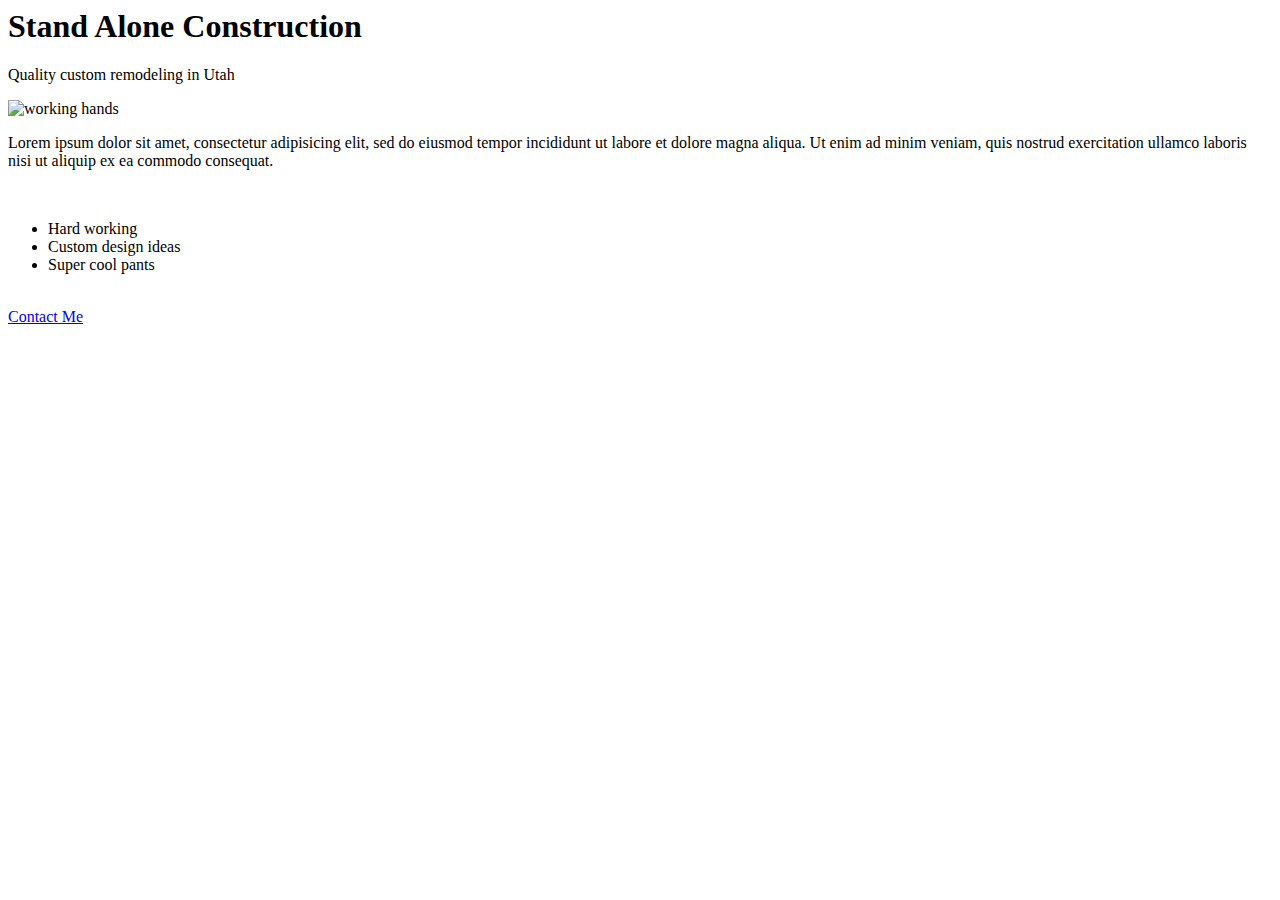
==== unit_3/index.html @ e39f5fad "Unit 3 updates" ====
<html>
<head>
	<link rel="stylesheet" type="text/css" href="css/style.css">
	<title>Stand Alone Construction | remodeling</title>
</head>
<body>

	<h1> Stand Alone Construction</h1>
	<p> Quality custom remodeling in Utah</p>
	<img src="images/hands.jpg" alt="working hands" title="craftsman hands">
	<P>Lorem ipsum dolor sit amet, consectetur adipisicing elit, sed do eiusmod
	tempor incididunt ut labore et dolore magna aliqua. Ut enim ad minim veniam,
	quis nostrud exercitation ullamco laboris nisi ut aliquip ex ea commodo
	consequat. </P> <br>
	<ul>
		<li>Hard working</li>
		<li>Custom design ideas</li>
		<li>Super cool pants</li>
	</ul> <br>
	<a href="mailto:keedavies@gmail.com?subject=Job Inquiry">Contact Me
	</a> 
 

</body>
</html>
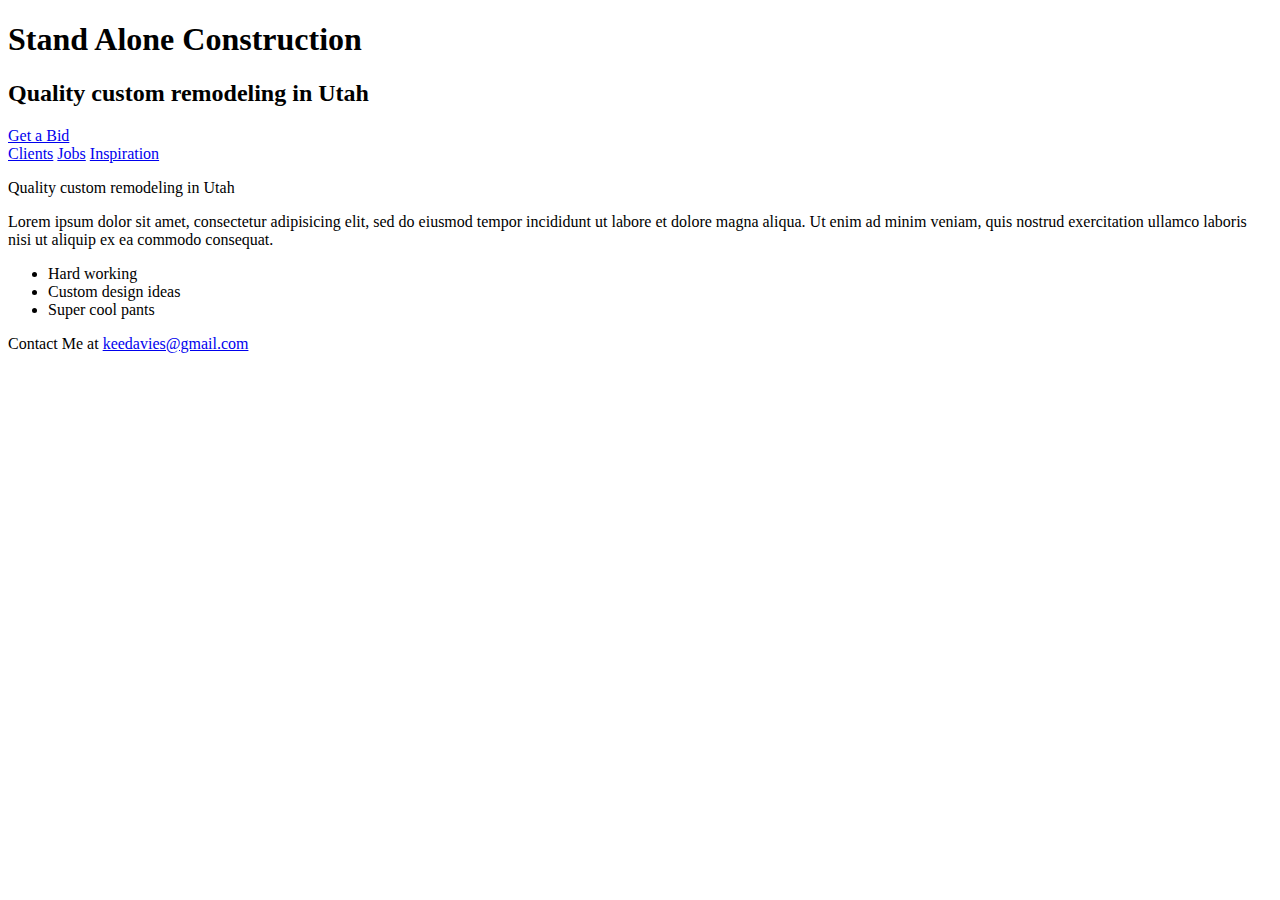
==== commit 5d2587b5: "Update index.html" ====
--- a/unit_3/index.html
+++ b/unit_3/index.html
@@ -1,25 +1,39 @@
+<!doctype html>
 <html>
 <head>
 	<link rel="stylesheet" type="text/css" href="css/style.css">
 	<title>Stand Alone Construction | remodeling</title>
 </head>
 <body>
-
-	<h1> Stand Alone Construction</h1>
-	<p> Quality custom remodeling in Utah</p>
-	<img src="images/hands.jpg" alt="working hands" title="craftsman hands">
-	<P>Lorem ipsum dolor sit amet, consectetur adipisicing elit, sed do eiusmod
-	tempor incididunt ut labore et dolore magna aliqua. Ut enim ad minim veniam,
-	quis nostrud exercitation ullamco laboris nisi ut aliquip ex ea commodo
-	consequat. </P> <br>
-	<ul>
-		<li>Hard working</li>
-		<li>Custom design ideas</li>
-		<li>Super cool pants</li>
-	</ul> <br>
-	<a href="mailto:keedavies@gmail.com?subject=Job Inquiry">Contact Me
-	</a> 
- 
-
+	<header>
+		<h1> Stand Alone Construction</h1>
+		<nav></nav>
+	</header>
+	<section id="splash">
+		<div>
+			<h2>Quality custom remodeling in Utah</h2>
+			<a href="#">Get a Bid</a>	
+		</div>
+	</section>
+	<section id="links">
+		<a href="#" class="boxlinks">Clients</a>
+		<a href="#" class="boxlinks">Jobs</a>
+		<a href="#" class="boxlinks">Inspiration</a>
+	</section>
+	<section id="about">
+		<p>Quality custom remodeling in Utah</p>
+		<p>Lorem ipsum dolor sit amet, consectetur adipisicing elit, sed do eiusmod
+		tempor incididunt ut labore et dolore magna aliqua. Ut enim ad minim veniam,
+		quis nostrud exercitation ullamco laboris nisi ut aliquip ex ea commodo
+		consequat.</p>
+		<ul>
+			<li>Hard working</li>
+			<li>Custom design ideas</li>
+			<li>Super cool pants</li>
+		</ul>
+	</section>
+	<section id="contact">
+		<p>Contact Me at <a href="mailto:keedavies@gmail.com?subject=Job Inquiry">keedavies@gmail.com</a></p>
+	</section>
 </body>
-</html>+</html>
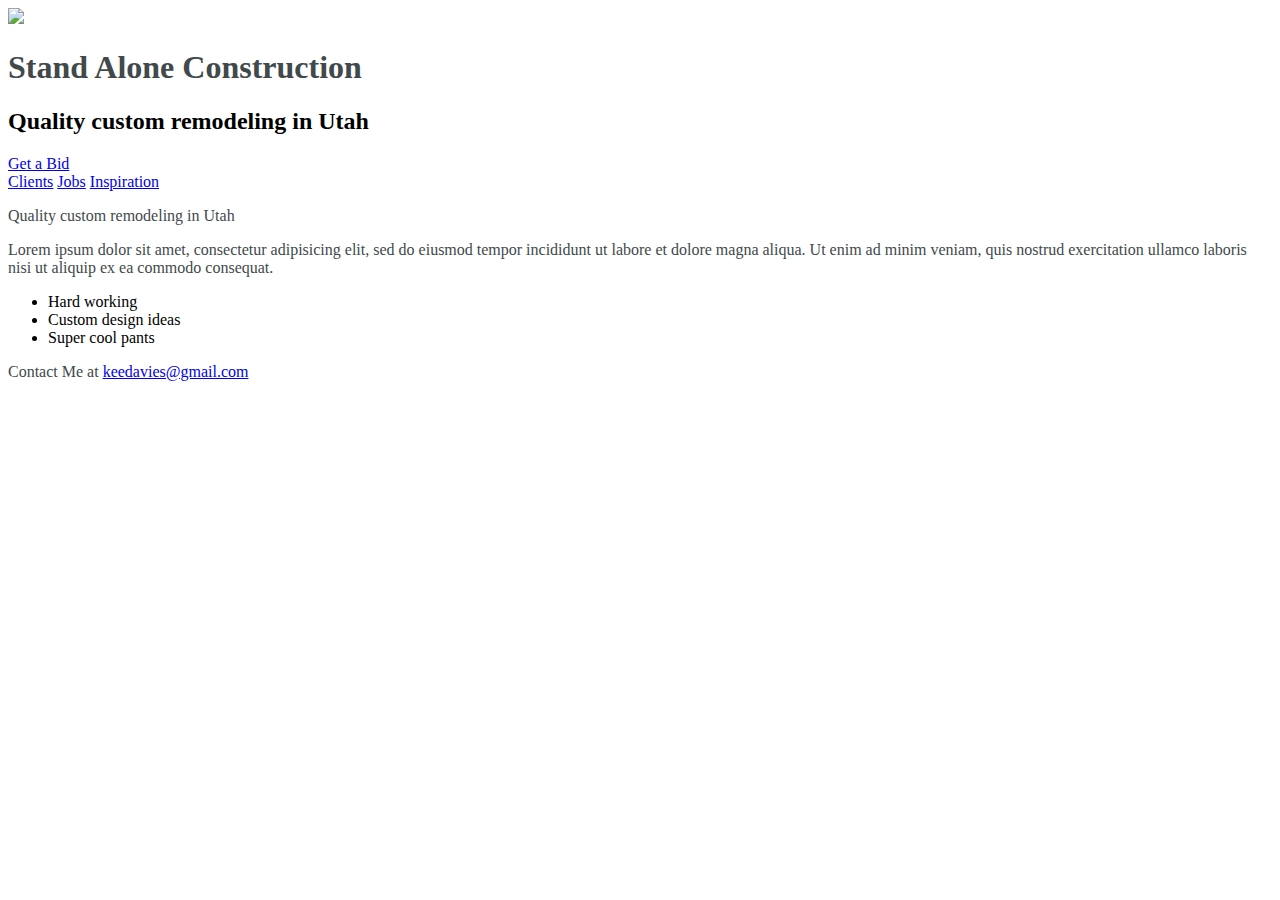
==== commit ae70e4aa: "image" ====
--- a/unit_3/index.html
+++ b/unit_3/index.html
@@ -5,6 +5,7 @@
 	<title>Stand Alone Construction | remodeling</title>
 </head>
 <body>
+	  <img src="images/hands.jpg">
 	<header>
 		<h1> Stand Alone Construction</h1>
 		<nav></nav>
--- a/unit_3/css/style.css
+++ b/unit_3/css/style.css
@@ -0,0 +1,12 @@
+body {
+	  background-image: url("images/hands.jpg");
+
+}
+
+h1, p {
+	color: #41494b ; 
+
+}
+#Slogan {
+	font-style: italic;
+}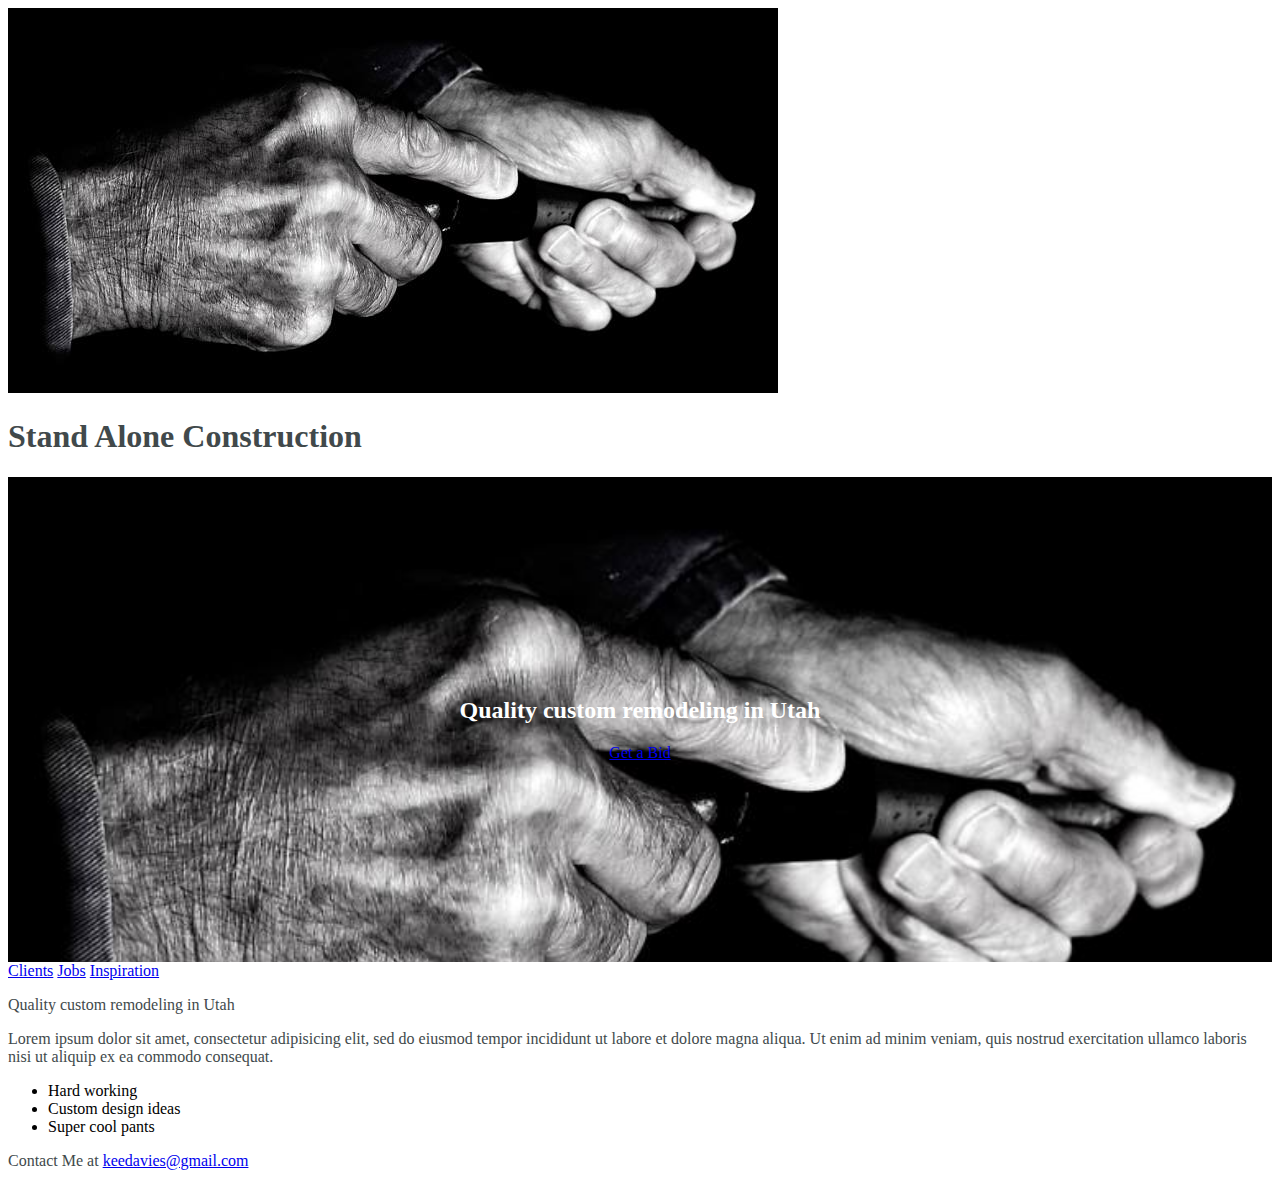
==== commit 1522e914: "Font-family" ====
--- a/unit_3/index.html
+++ b/unit_3/index.html
@@ -5,7 +5,7 @@
 	<title>Stand Alone Construction | remodeling</title>
 </head>
 <body>
-	  <img src="images/hands.jpg">
+	  <img src="images/hands.tool.jpg" alt="grease hands" title="construction hands">
 	<header>
 		<h1> Stand Alone Construction</h1>
 		<nav></nav>
--- a/unit_3/css/style.css
+++ b/unit_3/css/style.css
@@ -1,6 +1,10 @@
-body {
-	  background-image: url("images/hands.jpg");
-
+@import url(https://fonts.googleapis.com/css?family=Playfair+Display+SC:400,900,400italic,700);
+#splash{
+	background: url("../images/hands.tool.jpg") no-repeat top center scroll;
+	background-size: cover;
+	padding: 200px 0;
+	color: white;
+	text-align: center;
 }
 
 h1, p {
@@ -8,5 +12,6 @@
 
 }
 #Slogan {
+	font-family: 'Playfair Display SC', serif;
 	font-style: italic;
 }